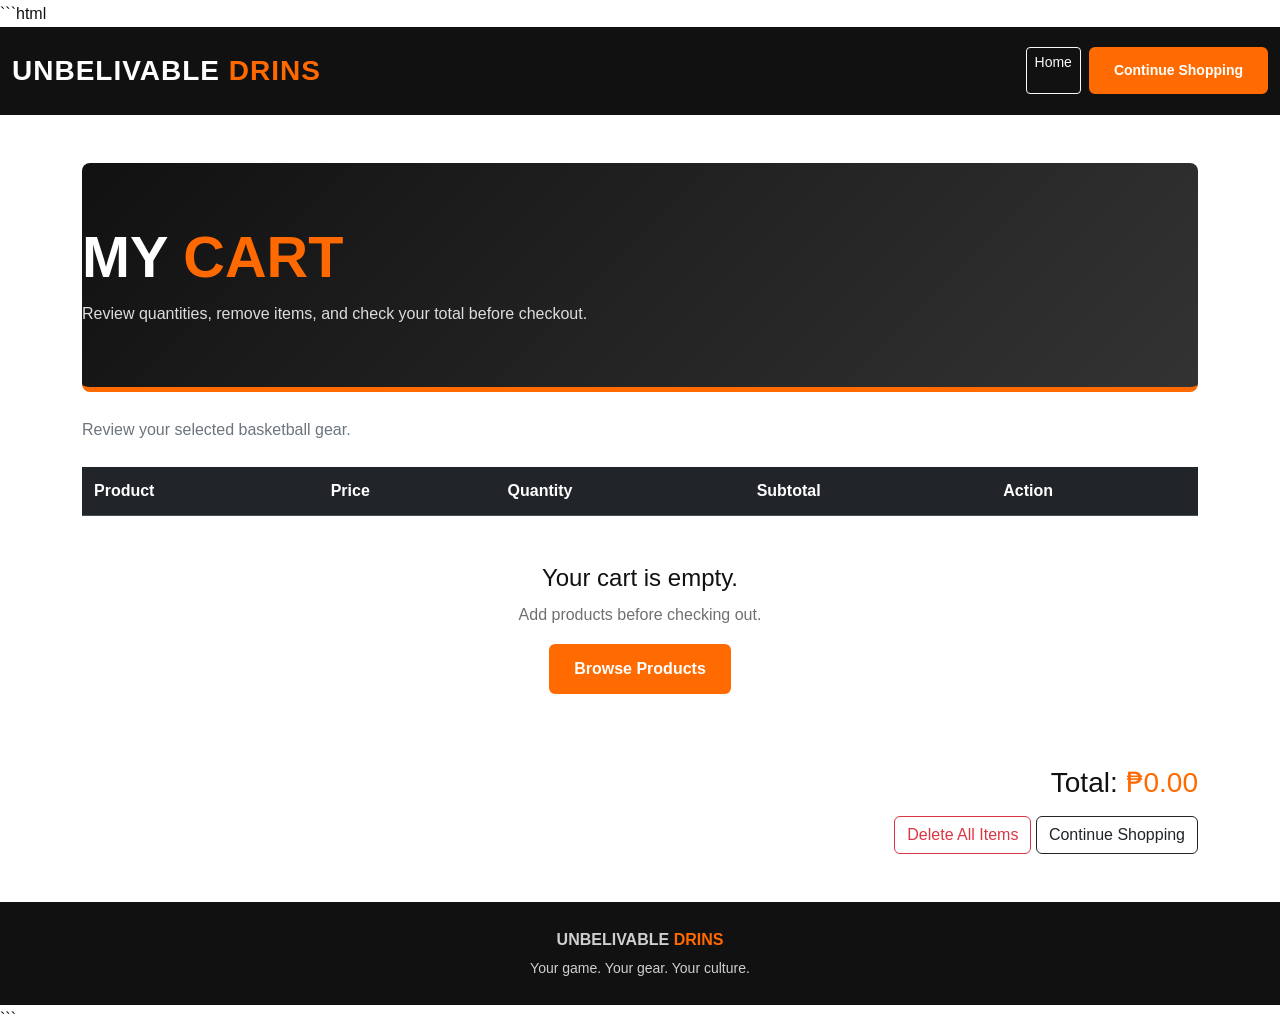
==== cart.html @ 71305927 "Add files via upload" ====
```html
<!DOCTYPE html>
<html lang="en">
<head>
    <meta charset="UTF-8">
    <meta name="viewport" content="width=device-width, initial-scale=1.0">
    <title>View Cart | DRINS UNBELIVABLE</title>

    <link href="https://cdn.jsdelivr.net/npm/bootstrap@5.3.3/dist/css/bootstrap.min.css" rel="stylesheet">
    <link rel="stylesheet" href="style.css">
</head>
<body>

<nav class="navbar navbar-dark bg-black">
    <div class="container">
        <a class="navbar-brand fw-bold" href="index.html">
            UNBELIVABLE <span class="orange">DRINS</span>
        </a>

        <div class="d-flex flex-wrap gap-2">
            <a class="btn btn-outline-light btn-sm" href="index.html">Home</a>
            <a class="btn btn-orange btn-sm" href="products.html">Continue Shopping</a>
        </div>
    </div>
</nav>

<main class="container py-5">

    <div class="page-header rounded-3 mb-4">
        <h1 class="fw-bold mb-2">MY <span class="orange">CART</span></h1>
        <p class="mb-0">
            Review quantities, remove items, and check your total before checkout.
        </p>
    </div>

    <p class="text-secondary mb-4">
        Review your selected basketball gear.
    </p>

    <div class="table-responsive">
        <table class="table table-hover align-middle mb-0">
            <thead class="table-dark">
                <tr>
                    <th>Product</th>
                    <th>Price</th>
                    <th>Quantity</th>
                    <th>Subtotal</th>
                    <th>Action</th>
                </tr>
            </thead>
            <tbody id="cartRows"></tbody>
        </table>
    </div>

    <div id="emptyMessage" class="text-center py-5" hidden>
        <h4>Your cart is empty.</h4>
        <p>Add products before checking out.</p>
        <a href="products.html" class="btn btn-orange">Browse Products</a>
    </div>

    <div class="text-end mt-4">
        <h3>Total: <span class="orange" id="grandTotal">₱0.00</span></h3>

        <button type="button" class="btn btn-outline-danger mt-2"
            id="clearCartButton">
            Delete All Items
        </button>

        <a href="products.html" class="btn btn-outline-dark mt-2">
            Continue Shopping
        </a>

        <a href="checkout.html" class="btn btn-orange mt-2"
            id="checkoutButton">
            Proceed to Buying List →
        </a>
    </div>

</main>

<footer class="site-footer text-white text-center py-4">
    <p class="mb-1 fw-bold">UNBELIVABLE <span class="orange">DRINS</span></p>
    <small>Your game. Your gear. Your culture.</small>
</footer>

<script>
function getCart() {
    try {
        const cart = JSON.parse(localStorage.getItem("buCart") || "[]");
        return Array.isArray(cart) ? cart : [];
    } catch (error) {
        return [];
    }
}

function saveCart(cart) {
    localStorage.setItem("buCart", JSON.stringify(cart));
}

function peso(amount) {
    return "₱" + amount.toLocaleString("en-PH", {
        minimumFractionDigits: 2,
        maximumFractionDigits: 2
    });
}

function renderCart() {
    const cart = getCart();
    const rows = document.getElementById("cartRows");
    const emptyMessage = document.getElementById("emptyMessage");
    const grandTotal = document.getElementById("grandTotal");
    const checkoutButton = document.getElementById("checkoutButton");

    rows.innerHTML = "";
    let total = 0;

    cart.forEach(function (item) {
        const price = Number(item.price);
        const quantity = Number(item.qty);

        if (!item.name || !Number.isFinite(price) ||
            price <= 0 || !Number.isInteger(quantity) || quantity < 1) {
            return;
        }

        const subtotal = price * quantity;
        total += subtotal;

        const row = document.createElement("tr");

        const nameCell = document.createElement("td");
        nameCell.className = "fw-bold";
        nameCell.textContent = item.name;

        const priceCell = document.createElement("td");
        priceCell.textContent = peso(price);

        const quantityCell = document.createElement("td");
        const controls = document.createElement("div");
        controls.className = "d-flex align-items-center gap-2";

        const decrease = document.createElement("button");
        decrease.type = "button";
        decrease.className = "btn btn-sm btn-outline-dark";
        decrease.textContent = "−";
        decrease.setAttribute("aria-label", "Decrease quantity");
        decrease.addEventListener("click", function () {
            changeQuantity(item.id, -1);
        });

        const quantityText = document.createElement("span");
        quantityText.textContent = quantity;

        const increase = document.createElement("button");
        increase.type = "button";
        increase.className = "btn btn-sm btn-outline-dark";
        increase.textContent = "+";
        increase.setAttribute("aria-label", "Increase quantity");
        increase.addEventListener("click", function () {
            changeQuantity(item.id, 1);
        });

        controls.appendChild(decrease);
        controls.appendChild(quantityText);
        controls.appendChild(increase);
        quantityCell.appendChild(controls);

        const subtotalCell = document.createElement("td");
        subtotalCell.textContent = peso(subtotal);

        const actionCell = document.createElement("td");
        const removeButton = document.createElement("button");
        removeButton.type = "button";
        removeButton.className = "btn btn-sm btn-outline-danger";
        removeButton.textContent = "Delete";

        removeButton.addEventListener("click", function () {
            removeItem(item.id);
        });

        actionCell.appendChild(removeButton);

        row.appendChild(nameCell);
        row.appendChild(priceCell);
        row.appendChild(quantityCell);
        row.appendChild(subtotalCell);
        row.appendChild(actionCell);

        rows.appendChild(row);
    });

    grandTotal.textContent = peso(total);
    emptyMessage.hidden = rows.children.length > 0;
    checkoutButton.style.display =
        rows.children.length > 0 ? "inline-block" : "none";
}

function changeQuantity(id, amount) {
    const cart = getCart();
    const item = cart.find(function (product) {
        return product.id === id;
    });

    if (!item) return;

    item.qty = Number(item.qty) + amount;

    const updatedCart = cart.filter(function (product) {
        return Number(product.qty) > 0;
    });

    saveCart(updatedCart);
    renderCart();
}

function removeItem(id) {
    const cart = getCart().filter(function (item) {
        return item.id !== id;
    });

    saveCart(cart);
    renderCart();
}

document.getElementById("clearCartButton").addEventListener("click", function () {
    if (confirm("Are you sure you want to delete all items from your cart?")) {
        saveCart([]);
        renderCart();
    }
});

renderCart();
</script>

<script src="https://cdn.jsdelivr.net/npm/bootstrap@5.3.3/dist/js/bootstrap.bundle.min.js"></script>
</body>
</html>
```
---- style.css ----
/* ===================================
   COURT CULTURE - COMPLETE CSS
=================================== */

:root {
    --orange: #ff6b00;
    --orange-dark: #e65d00;
    --black: #111111;
    --dark-gray: #202020;
    --white: #ffffff;
    --light: #f5f5f5;
    --gray: #707070;
    --border: #e5e5e5;
    --radius: 12px;
}

* {
    box-sizing: border-box;
}

html {
    scroll-behavior: smooth;
}

body {
    margin: 0;
    background: var(--white);
    color: var(--black);
    font-family: Arial, Helvetica, sans-serif;
    line-height: 1.7;
    overflow-x: hidden;
}

img {
    max-width: 100%;
}

a {
    text-decoration: none;
}

p {
    color: var(--gray);
}

.orange {
    color: var(--orange) !important;
}

.bg-black {
    background-color: var(--black) !important;
}


/* NAVBAR FIX */
.navbar {
    background: #111 !important;
    padding: 15px 0;
    position: relative;
    z-index: 1000;
}

.navbar .container {
    max-width: 1400px;
}

.navbar-brand {
    font-size: 28px;
    font-weight: 800;
    letter-spacing: 1px;
    white-space: nowrap;
    margin-right: 25px;
}

.orange {
    color: #ff6900 !important;
}

.navbar-nav {
    display: flex;
    align-items: center;
    gap: 8px;
}

.navbar-nav .nav-link {
    color: #f5f5f5 !important;
    font-weight: 600;
    padding: 10px !important;
    white-space: nowrap;
}

.navbar-nav .nav-link.active,
.navbar-nav .nav-link:hover {
    color: #ff6900 !important;
}

.btn-orange {
    background: #ff6900;
    color: white !important;
    border: 1px solid #ff6900;
    font-weight: 700;
}

.btn-orange:hover {
    background: #e85e00;
    color: white !important;
}

/* Keep the basketball hero visible */
.hero {
    min-height: calc(100vh - 85px);
    background-position: center;
    background-size: cover;
    background-repeat: no-repeat;
}

/* Responsive navbar */
@media (max-width: 991.98px) {
    .navbar .container {
        padding-left: 20px;
        padding-right: 20px;
    }

    .navbar-brand {
        font-size: 23px;
        margin-right: 0;
    }

    .navbar-nav {
        align-items: stretch;
        gap: 0;
        padding-top: 15px;
    }

    .navbar-nav .nav-link {
        padding: 10px 0 !important;
    }

    .navbar-nav .btn {
        display: inline-block;
        margin: 6px 0;
        width: fit-content;
    }

    .hero {
        min-height: calc(100vh - 75px);
        background-position: center;
    }
}


/* BUTTONS */

.btn-orange {
    display: inline-block;
    padding: 11px 23px;
    color: var(--white);
    background: var(--orange);
    border: 2px solid var(--orange);
    border-radius: 6px;
    font-weight: 700;
    transition: 0.25s ease;
}

.btn-orange:hover {
    color: var(--white);
    background: var(--orange-dark);
    border-color: var(--orange-dark);
    transform: translateY(-2px);
}

.btn-warning {
    color: #ffffff !important;
    background-color: var(--orange) !important;
    border-color: var(--orange) !important;
}

.btn-warning:hover,
.btn-warning:focus {
    background-color: var(--orange-dark) !important;
    border-color: var(--orange-dark) !important;
}

.text-warning {
    color: var(--orange) !important;
}

/* GENERAL SECTIONS */

.section-padding {
    padding: 75px 0;
}

.section-heading {
    max-width: 720px;
    margin: 0 auto 30px;
    text-align: center;
}

.section-heading h2,
.contact-form-card h2 {
    font-size: clamp(1.8rem, 4vw, 2.6rem);
    font-weight: 900;
}

.section-tag {
    color: var(--orange);
    font-size: 0.8rem;
    font-weight: 800;
    letter-spacing: 2px;
    text-transform: uppercase;
}

.page-header {
    padding: 60px 0;
    color: var(--white);
    background: linear-gradient(135deg, #111111, #333333);
    border-bottom: 5px solid var(--orange);
}

.page-header h1 {
    font-size: clamp(2.3rem, 5vw, 3.6rem);
    font-weight: 900;
}

.page-header p {
    color: #dddddd;
}

/* HOMEPAGE HERO */

.hero,
.shop-hero {
    padding: 90px 0;
    color: var(--white);
    background:
        linear-gradient(90deg, rgba(0, 0, 0, 0.9), rgba(0, 0, 0, 0.45)),
        url("https://images.unsplash.com/photo-1546519638-68e109498ffc?auto=format&fit=crop&w=1600&q=85");
    background-size: cover;
    background-position: center;
    border-bottom: 5px solid var(--orange);
}

.hero h1,
.shop-hero h1 {
    font-size: clamp(2.5rem, 6vw, 4.7rem);
    font-weight: 900;
    line-height: 1.1;
}

.hero p,
.shop-hero p {
    max-width: 600px;
    color: #eeeeee;
    font-size: 1.05rem;
}

/* CATEGORY CARDS */

.category-card {
    height: 100%;
    padding: 28px;
    color: var(--white);
    background: var(--black);
    border-bottom: 4px solid var(--orange);
    border-radius: var(--radius);
    transition: 0.25s ease;
}

.category-card h3 {
    font-weight: 800;
}

.category-card p {
    color: #cccccc;
}

.category-card:hover {
    transform: translateY(-5px);
}

/* PRODUCT CARDS */

.product-card {
    height: 100%;
    overflow: hidden;
    background: var(--white);
    border: 1px solid var(--border);
    border-radius: var(--radius);
    transition: transform 0.25s ease, box-shadow 0.25s ease;
}

.product-card:hover {
    transform: translateY(-5px);
    box-shadow: 0 12px 28px rgba(0, 0, 0, 0.12);
}

.product-card img,
.product-card .card-img-top {
    display: block;
    width: 100%;
    height: 220px;
    object-fit: cover;
}

.product-card .card-body {
    padding: 20px;
}

.product-card .card-title {
    font-weight: 800;
}

.product-card .badge {
    color: var(--white);
    background: var(--black) !important;
}

.price,
.product-price {
    color: var(--orange);
    font-size: 1.25rem;
    font-weight: 900;
}

/* INFORMATION CARDS */

.info-card,
.review-card {
    height: 100%;
    padding: 25px;
    background: var(--white);
    border: 1px solid var(--border);
    border-radius: var(--radius);
    box-shadow: 0 5px 20px rgba(0, 0, 0, 0.05);
}

.info-card h3,
.info-card h4,
.review-card h3,
.review-card h4 {
    font-weight: 800;
}

.cart-section {
    background: var(--light);
}

/* CONTACT HERO */

.contact-hero {
    display: flex;
    align-items: center;
    min-height: 380px;
    padding: 75px 0;
    color: var(--white);
    background:
        linear-gradient(90deg, rgba(0, 0, 0, 0.92), rgba(0, 0, 0, 0.55)),
        url("https://images.unsplash.com/photo-1546519638-68e109498ffc?auto=format&fit=crop&w=1600&q=85");
    background-size: cover;
    background-position: center;
    border-bottom: 5px solid var(--orange);
}

.contact-hero-content {
    max-width: 720px;
}

.contact-hero h1 {
    margin: 12px 0;
    color: var(--white);
    font-size: clamp(3rem, 7vw, 5.5rem);
    font-weight: 900;
    line-height: 1.05;
}

.contact-hero p {
    max-width: 580px;
    color: #eeeeee;
    font-size: 1.05rem;
}

/* CONTACT INFORMATION */

.contact-info-card {
    height: 100%;
    padding: 30px 22px;
    text-align: center;
    background: var(--white);
    border: 1px solid var(--border);
    border-radius: var(--radius);
    box-shadow: 0 5px 20px rgba(0, 0, 0, 0.05);
    transition: 0.25s ease;
}

.contact-info-card:hover {
    transform: translateY(-5px);
    box-shadow: 0 12px 25px rgba(0, 0, 0, 0.1);
}

.contact-icon {
    display: flex;
    align-items: center;
    justify-content: center;
    width: 60px;
    height: 60px;
    margin: 0 auto 18px;
    color: var(--white);
    background: var(--orange);
    border-radius: 50%;
    font-size: 1.8rem;
}

.contact-info-card h3 {
    font-size: 1.2rem;
    font-weight: 800;
}

.contact-info-card p {
    font-size: 0.94rem;
}

.contact-info-card a,
.contact-detail {
    color: var(--orange-dark);
    font-weight: 700;
    overflow-wrap: anywhere;
}

/* CONTACT SECTION */

.contact-main-section {
    background: var(--light);
}

/* OWNER PROFILE */

.owner-card {
    height: 100%;
    overflow: hidden;
    background: var(--white);
    border: 1px solid var(--border);
    border-radius: var(--radius);
    box-shadow: 0 8px 25px rgba(0, 0, 0, 0.07);
}

.owner-image-wrap {
    position: relative;
    height: 320px;
    overflow: hidden;
    background: #dddddd;
}

.owner-photo {
    display: block;
    width: 100%;
    height: 100%;
    min-height: 0;
    object-fit: cover;
    object-position: center 35%;
}

.owner-label {
    position: absolute;
    bottom: 15px;
    left: 15px;
    padding: 7px 12px;
    color: var(--white);
    background: var(--orange);
    border-radius: 4px;
    font-size: 0.75rem;
    font-weight: 800;
}

.owner-content {
    padding: 28px;
}

.owner-content h2 {
    font-size: clamp(1.7rem, 3vw, 2.2rem);
    font-weight: 900;
}

.owner-role {
    color: var(--orange-dark);
    font-weight: 700;
}

.owner-quote {
    margin: 20px 0;
    padding: 15px;
    color: #333333;
    background: #fff2e8;
    border-left: 4px solid var(--orange);
    border-radius: 0 7px 7px 0;
    font-style: italic;
    font-weight: 700;
}

.text-link {
    color: var(--orange-dark);
    font-weight: 800;
}

.text-link:hover {
    color: var(--black);
}

/* CONTACT FORM */

.contact-form-card {
    height: 100%;
    padding: 35px;
    background: var(--white);
    border: 1px solid var(--border);
    border-radius: var(--radius);
    box-shadow: 0 8px 25px rgba(0, 0, 0, 0.07);
}

.form-intro {
    margin-bottom: 25px;
}

.form-label {
    color: var(--black);
    font-size: 0.92rem;
    font-weight: 700;
}

.form-control,
.form-select {
    min-height: 48px;
    padding: 11px 13px;
    border: 1px solid #dddddd;
    border-radius: 7px;
}

textarea.form-control {
    min-height: 135px;
    resize: vertical;
}

.form-control:focus,
.form-select:focus {
    border-color: var(--orange);
    box-shadow: 0 0 0 4px rgba(255, 107, 0, 0.13);
}

.submit-btn {
    width: 100%;
    margin-top: 5px;
}

.form-note {
    font-size: 0.8rem;
}

/* CONTACT CALL TO ACTION */

.contact-cta {
    padding: 70px 0;
    color: var(--white);
    text-align: center;
    background: var(--black);
    border-top: 4px solid var(--orange);
}

.contact-cta h2 {
    margin: 12px 0;
    font-size: clamp(1.9rem, 4vw, 3rem);
    font-weight: 900;
}

.contact-cta p {
    max-width: 650px;
    margin: 0 auto;
    color: #cccccc;
}

/* REVIEWS */

.review-stars {
    color: #f0a000;
    letter-spacing: 2px;
}

/* FOOTER */

.site-footer {
    color: var(--white);
    background: var(--black);
}

.footer-brand {
    display: inline-block;
    margin-bottom: 12px;
    color: var(--white);
    font-size: 1.5rem;
    font-weight: 900;
    letter-spacing: 1px;
}

.footer-brand:hover {
    color: var(--white);
}

.footer-description {
    max-width: 390px;
    color: #bbbbbb;
}

.footer-heading {
    margin-bottom: 15px;
    color: var(--white);
    font-size: 1rem;
    font-weight: 800;
}

.site-footer .row a:not(.footer-brand) {
    display: block;
    width: fit-content;
    margin-bottom: 9px;
    color: #cccccc;
}

.site-footer .row a:not(.footer-brand):hover {
    color: var(--orange);
}

.footer-bottom {
    display: flex;
    justify-content: space-between;
    gap: 15px;
    padding: 20px 0;
    border-top: 1px solid #333333;
}

.footer-bottom p {
    margin: 0;
    color: #aaaaaa;
    font-size: 0.85rem;
}

.footer-links {
    display: flex;
    justify-content: center;
    flex-wrap: wrap;
    gap: 16px;
}

.footer-links a {
    color: #ffffff;
}

.footer-links a:hover {
    color: var(--orange);
}

/* TABLES AND CHECKOUT */

.table thead th {
    padding: 15px 12px;
    white-space: nowrap;
}

.table tbody td {
    padding: 16px 12px;
}

.table tbody tr:hover {
    background: #fff7f1;
}

.card {
    border: 1px solid var(--border);
    border-radius: 12px;
    overflow: hidden;
}

.card-header {
    border-bottom: 3px solid var(--orange);
}

#buyingList > div {
    align-items: flex-start;
}

#placeOrder:disabled {
    opacity: 0.55;
    cursor: not-allowed;
}

.site-footer p,
.site-footer small {
    color: #cfcfcf;
}

/* RESPONSIVE DESIGN */

@media (max-width: 991px) {
    .navbar .nav-link {
        margin: 5px 0;
    }

    .section-padding {
        padding: 60px 0;
    }

    .contact-form-card {
        padding: 28px;
    }
}

@media (max-width: 767px) {
    main.container {
        padding-top: 28px !important;
        padding-bottom: 36px !important;
    }

    .section-padding {
        padding: 48px 0;
    }

    .hero,
    .shop-hero {
        padding: 60px 0;
    }

    .contact-hero {
        min-height: auto;
        padding: 60px 0;
    }

    .product-card img,
    .product-card .card-img-top {
        height: 200px;
    }

    .owner-image-wrap {
        height: 290px;
    }

    .owner-content,
    .contact-form-card {
        padding: 24px;
    }

    .footer-bottom {
        flex-direction: column;
        gap: 5px;
    }

    .table-responsive {
        border: 1px solid var(--border);
        border-radius: 10px;
    }

    #buyingList > div {
        gap: 12px !important;
    }

    .navbar .container {
        gap: 12px;
    }
}

@media (max-width: 575px) {
    .navbar-brand {
        font-size: 1.15rem;
    }

    .hero h1,
    .shop-hero h1 {
        font-size: 2.5rem;
    }

    .contact-hero h1 {
        font-size: 3rem;
    }

    .product-card img,
    .product-card .card-img-top {
        height: 190px;
    }

    .owner-image-wrap {
        height: 255px;
    }

    .owner-content,
    .contact-form-card {
        padding: 20px;
    }

    .form-control,
    .form-select {
        font-size: 16px;
    }
}

@media (prefers-reduced-motion: reduce) {
    *,
    *::before,
    *::after {
        scroll-behavior: auto !important;
        transition: none !important;
    }
}
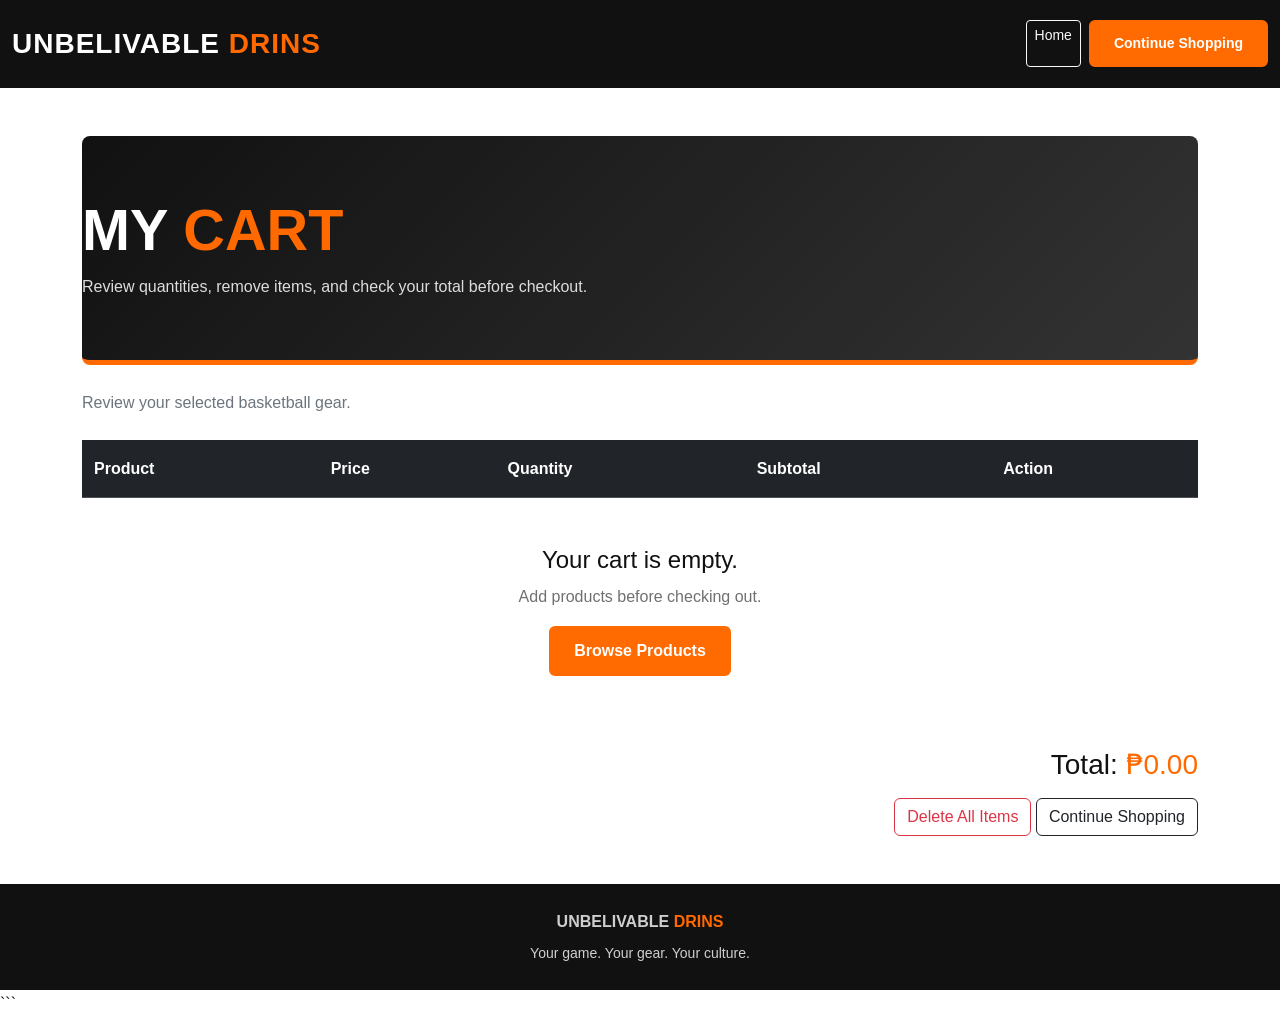
==== commit 81ef8a31: "Fix HTML escaping issues in cart.html" ====
--- a/cart.html
+++ b/cart.html
@@ -1,4 +1,3 @@
-```html
 <!DOCTYPE html>
 <html lang="en">
 <head>
@@ -235,4 +234,4 @@
 <script src="https://cdn.jsdelivr.net/npm/bootstrap@5.3.3/dist/js/bootstrap.bundle.min.js"></script>
 </body>
 </html>
-```+```
